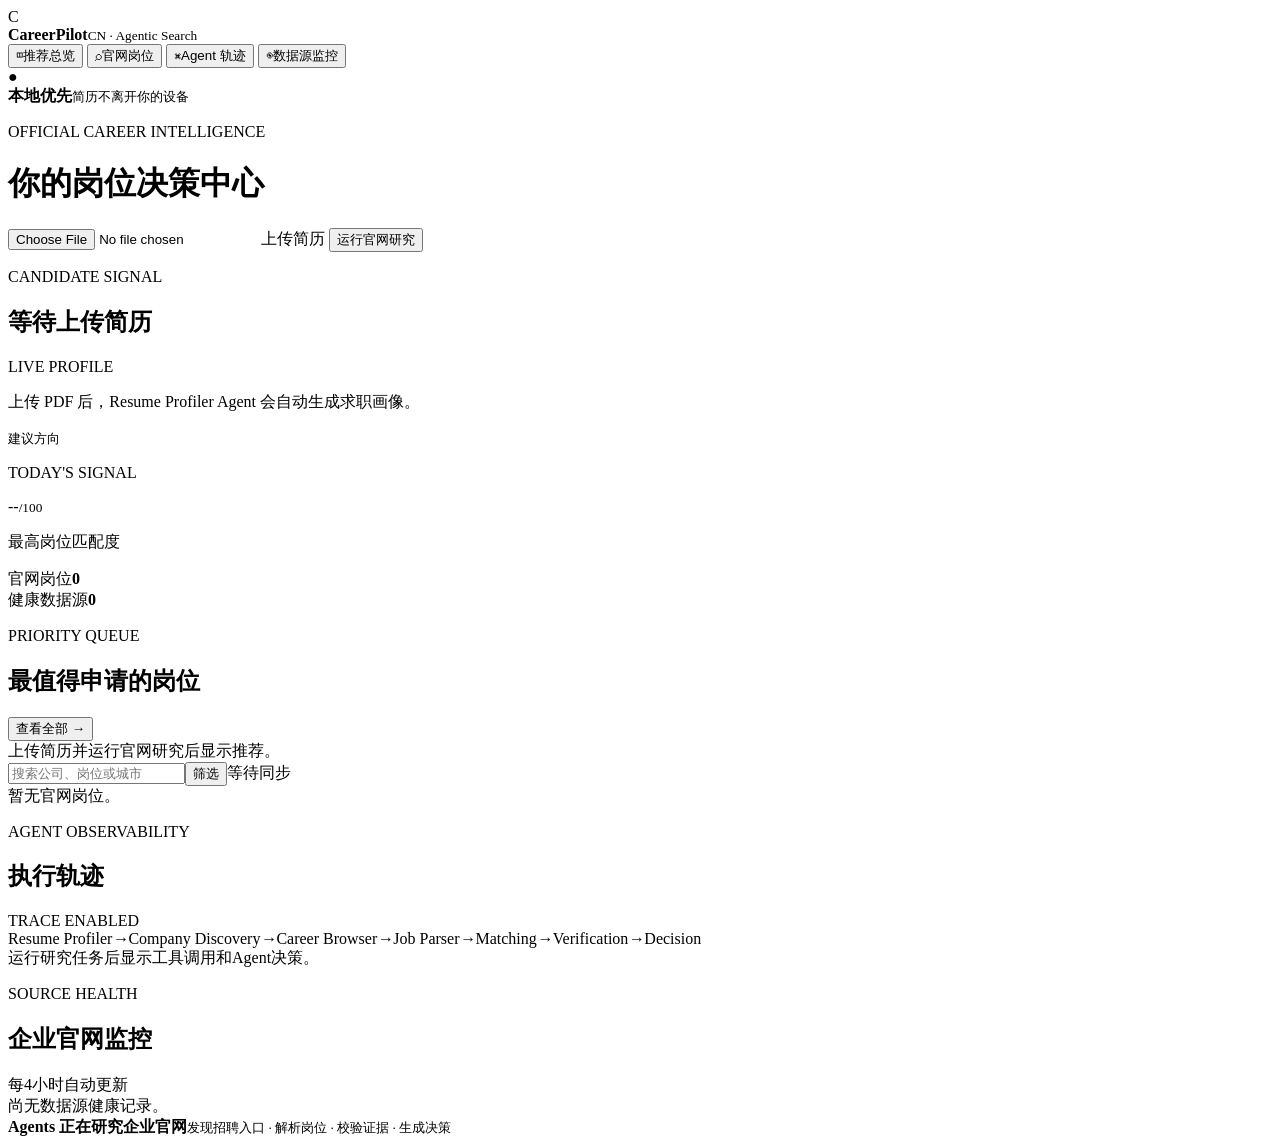
==== src/careerpilot/static/index.html @ c534a72a "feat: add interactive job research dashboard" ====
<!doctype html>
<html lang="zh-CN">
<head>
  <meta charset="utf-8">
  <meta name="viewport" content="width=device-width, initial-scale=1">
  <meta name="description" content="CareerPilot CN - 中国企业官网岗位智能研究与决策平台">
  <title>CareerPilot CN</title>
  <link rel="stylesheet" href="/assets/styles.css">
</head>
<body>
  <aside class="sidebar">
    <div class="brand"><span class="brand-mark">C</span><div><strong>CareerPilot</strong><small>CN · Agentic Search</small></div></div>
    <nav>
      <button class="nav-item active" data-view="dashboard"><span>◫</span>推荐总览</button>
      <button class="nav-item" data-view="jobs"><span>⌕</span>官网岗位</button>
      <button class="nav-item" data-view="agents"><span>⌘</span>Agent 轨迹</button>
      <button class="nav-item" data-view="sources"><span>◉</span>数据源监控</button>
    </nav>
    <div class="privacy-note"><span>●</span><div><b>本地优先</b><small>简历不离开你的设备</small></div></div>
  </aside>

  <main>
    <header>
      <div><p class="eyebrow">OFFICIAL CAREER INTELLIGENCE</p><h1 id="page-title">你的岗位决策中心</h1></div>
      <div class="header-actions">
        <label class="upload-button"><input id="resume-file" type="file" accept="application/pdf">上传简历</label>
        <button id="sync-button" class="primary">运行官网研究</button>
      </div>
    </header>

    <div id="notice" class="notice hidden"></div>

    <section id="dashboard" class="view active">
      <div class="hero-grid">
        <article class="profile-card panel">
          <div class="panel-heading"><div><p class="eyebrow">CANDIDATE SIGNAL</p><h2 id="profile-name">等待上传简历</h2></div><span class="status-pill">LIVE PROFILE</span></div>
          <p id="profile-summary" class="muted">上传 PDF 后，Resume Profiler Agent 会自动生成求职画像。</p>
          <div id="skills" class="chips"></div>
          <div class="role-block"><small>建议方向</small><div id="roles" class="roles"></div></div>
        </article>
        <article class="signal-card panel dark-panel">
          <p class="eyebrow">TODAY'S SIGNAL</p>
          <div class="signal-number"><span id="top-score">--</span><small>/100</small></div>
          <p>最高岗位匹配度</p>
          <div class="signal-line"><span>官网岗位</span><b id="job-count">0</b></div>
          <div class="signal-line"><span>健康数据源</span><b id="source-count">0</b></div>
        </article>
      </div>

      <div class="section-heading"><div><p class="eyebrow">PRIORITY QUEUE</p><h2>最值得申请的岗位</h2></div><button class="text-button" data-go="jobs">查看全部 →</button></div>
      <div id="recommendation-list" class="job-list empty-state">上传简历并运行官网研究后显示推荐。</div>
    </section>

    <section id="jobs" class="view">
      <div class="toolbar panel"><input id="job-search" placeholder="搜索公司、岗位或城市"><button id="search-button">筛选</button><span id="freshness" class="muted">等待同步</span></div>
      <div id="all-jobs" class="job-list empty-state">暂无官网岗位。</div>
    </section>

    <section id="agents" class="view">
      <div class="section-heading"><div><p class="eyebrow">AGENT OBSERVABILITY</p><h2>执行轨迹</h2></div><span class="status-pill">TRACE ENABLED</span></div>
      <div class="agent-map panel">
        <span>Resume Profiler</span><i>→</i><span>Company Discovery</span><i>→</i><span>Career Browser</span><i>→</i><span>Job Parser</span><i>→</i><span>Matching</span><i>→</i><span>Verification</span><i>→</i><span>Decision</span>
      </div>
      <div id="trace-list" class="timeline empty-state">运行研究任务后显示工具调用和Agent决策。</div>
    </section>

    <section id="sources" class="view">
      <div class="section-heading"><div><p class="eyebrow">SOURCE HEALTH</p><h2>企业官网监控</h2></div><span class="muted">每4小时自动更新</span></div>
      <div id="source-grid" class="source-grid empty-state">尚无数据源健康记录。</div>
    </section>
  </main>

  <div id="loading" class="loading hidden"><div class="loader"></div><b>Agents 正在研究企业官网</b><small>发现招聘入口 · 解析岗位 · 校验证据 · 生成决策</small></div>
  <script src="/assets/app.js"></script>
</body>
</html>
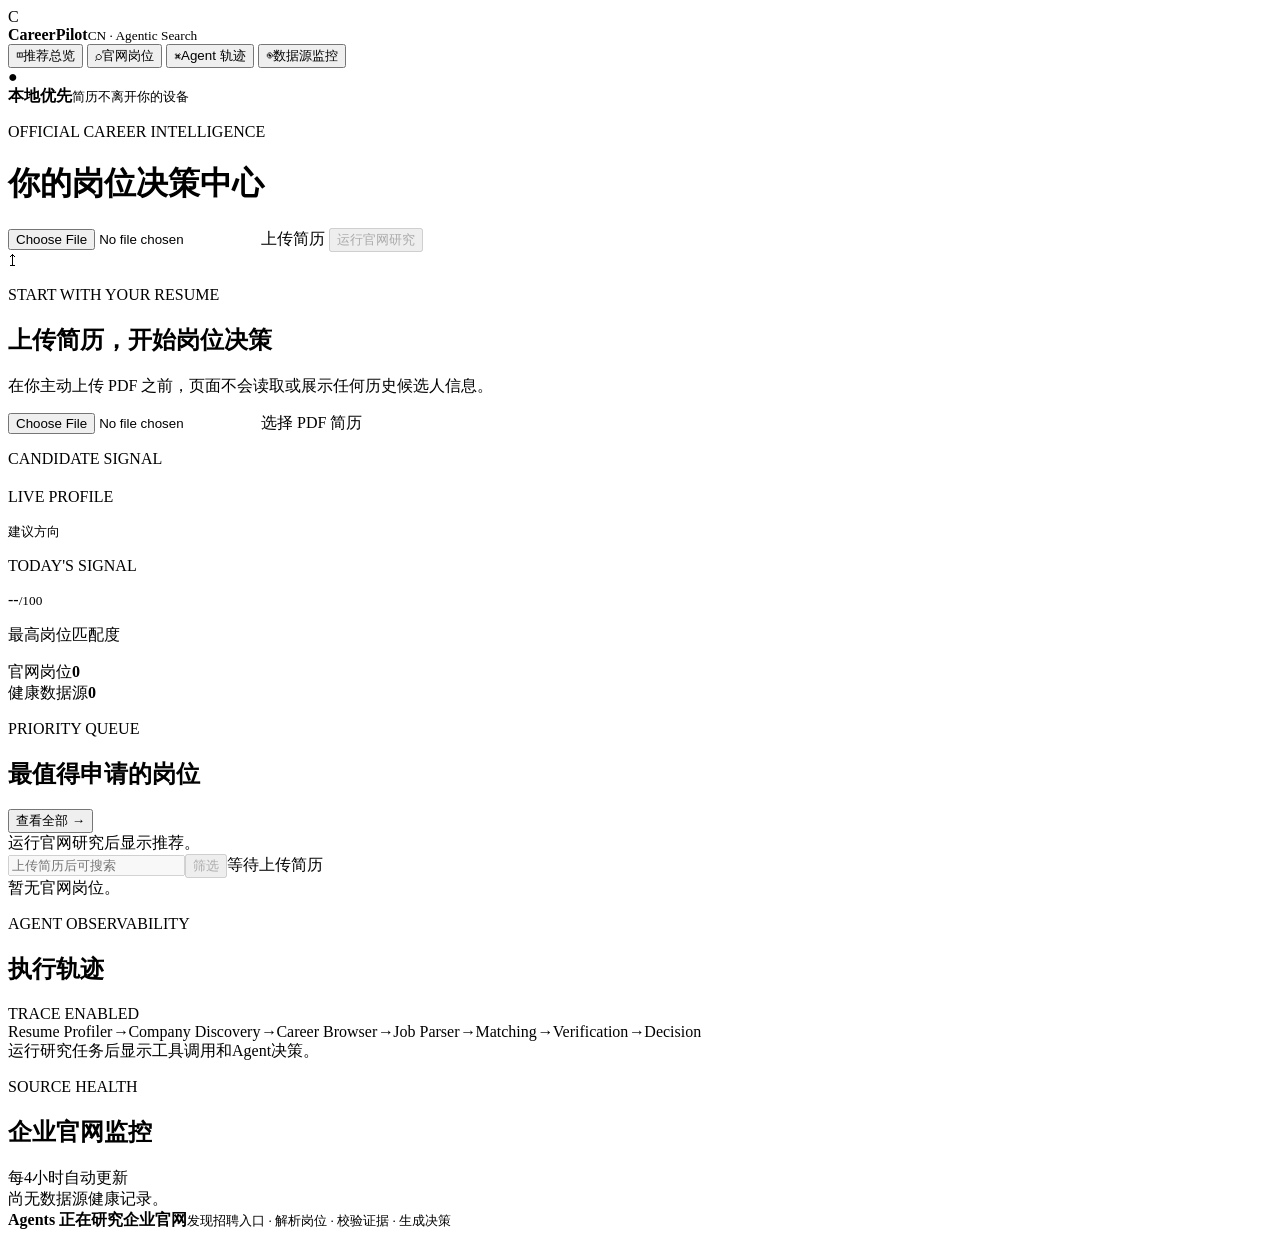
==== commit 5d7c70e7: "fix: require resume upload before showing workspace data" ====
--- a/src/careerpilot/static/index.html
+++ b/src/careerpilot/static/index.html
@@ -24,35 +24,45 @@
       <div><p class="eyebrow">OFFICIAL CAREER INTELLIGENCE</p><h1 id="page-title">你的岗位决策中心</h1></div>
       <div class="header-actions">
         <label class="upload-button"><input id="resume-file" type="file" accept="application/pdf">上传简历</label>
-        <button id="sync-button" class="primary">运行官网研究</button>
+        <button id="sync-button" class="primary" disabled title="请先上传简历">运行官网研究</button>
       </div>
     </header>
 
     <div id="notice" class="notice hidden"></div>
 
     <section id="dashboard" class="view active">
-      <div class="hero-grid">
-        <article class="profile-card panel">
-          <div class="panel-heading"><div><p class="eyebrow">CANDIDATE SIGNAL</p><h2 id="profile-name">等待上传简历</h2></div><span class="status-pill">LIVE PROFILE</span></div>
-          <p id="profile-summary" class="muted">上传 PDF 后，Resume Profiler Agent 会自动生成求职画像。</p>
-          <div id="skills" class="chips"></div>
-          <div class="role-block"><small>建议方向</small><div id="roles" class="roles"></div></div>
-        </article>
-        <article class="signal-card panel dark-panel">
-          <p class="eyebrow">TODAY'S SIGNAL</p>
-          <div class="signal-number"><span id="top-score">--</span><small>/100</small></div>
-          <p>最高岗位匹配度</p>
-          <div class="signal-line"><span>官网岗位</span><b id="job-count">0</b></div>
-          <div class="signal-line"><span>健康数据源</span><b id="source-count">0</b></div>
-        </article>
+      <article id="resume-gate" class="resume-gate panel">
+        <span class="gate-icon">↥</span>
+        <p class="eyebrow">START WITH YOUR RESUME</p>
+        <h2>上传简历，开始岗位决策</h2>
+        <p class="muted">在你主动上传 PDF 之前，页面不会读取或展示任何历史候选人信息。</p>
+        <label class="upload-button gate-upload"><input id="resume-file-gate" type="file" accept="application/pdf">选择 PDF 简历</label>
+      </article>
+
+      <div id="dashboard-content" class="hidden">
+        <div class="hero-grid">
+          <article class="profile-card panel">
+            <div class="panel-heading"><div><p class="eyebrow">CANDIDATE SIGNAL</p><h2 id="profile-name"></h2></div><span class="status-pill">LIVE PROFILE</span></div>
+            <p id="profile-summary" class="muted"></p>
+            <div id="skills" class="chips"></div>
+            <div class="role-block"><small>建议方向</small><div id="roles" class="roles"></div></div>
+          </article>
+          <article class="signal-card panel dark-panel">
+            <p class="eyebrow">TODAY'S SIGNAL</p>
+            <div class="signal-number"><span id="top-score">--</span><small>/100</small></div>
+            <p>最高岗位匹配度</p>
+            <div class="signal-line"><span>官网岗位</span><b id="job-count">0</b></div>
+            <div class="signal-line"><span>健康数据源</span><b id="source-count">0</b></div>
+          </article>
+        </div>
+
+        <div class="section-heading"><div><p class="eyebrow">PRIORITY QUEUE</p><h2>最值得申请的岗位</h2></div><button class="text-button" data-go="jobs">查看全部 →</button></div>
+        <div id="recommendation-list" class="job-list empty-state">运行官网研究后显示推荐。</div>
       </div>
-
-      <div class="section-heading"><div><p class="eyebrow">PRIORITY QUEUE</p><h2>最值得申请的岗位</h2></div><button class="text-button" data-go="jobs">查看全部 →</button></div>
-      <div id="recommendation-list" class="job-list empty-state">上传简历并运行官网研究后显示推荐。</div>
     </section>
 
     <section id="jobs" class="view">
-      <div class="toolbar panel"><input id="job-search" placeholder="搜索公司、岗位或城市"><button id="search-button">筛选</button><span id="freshness" class="muted">等待同步</span></div>
+      <div class="toolbar panel"><input id="job-search" placeholder="上传简历后可搜索" disabled><button id="search-button" disabled>筛选</button><span id="freshness" class="muted">等待上传简历</span></div>
       <div id="all-jobs" class="job-list empty-state">暂无官网岗位。</div>
     </section>
 
@@ -74,4 +84,3 @@
   <script src="/assets/app.js"></script>
 </body>
 </html>
-
